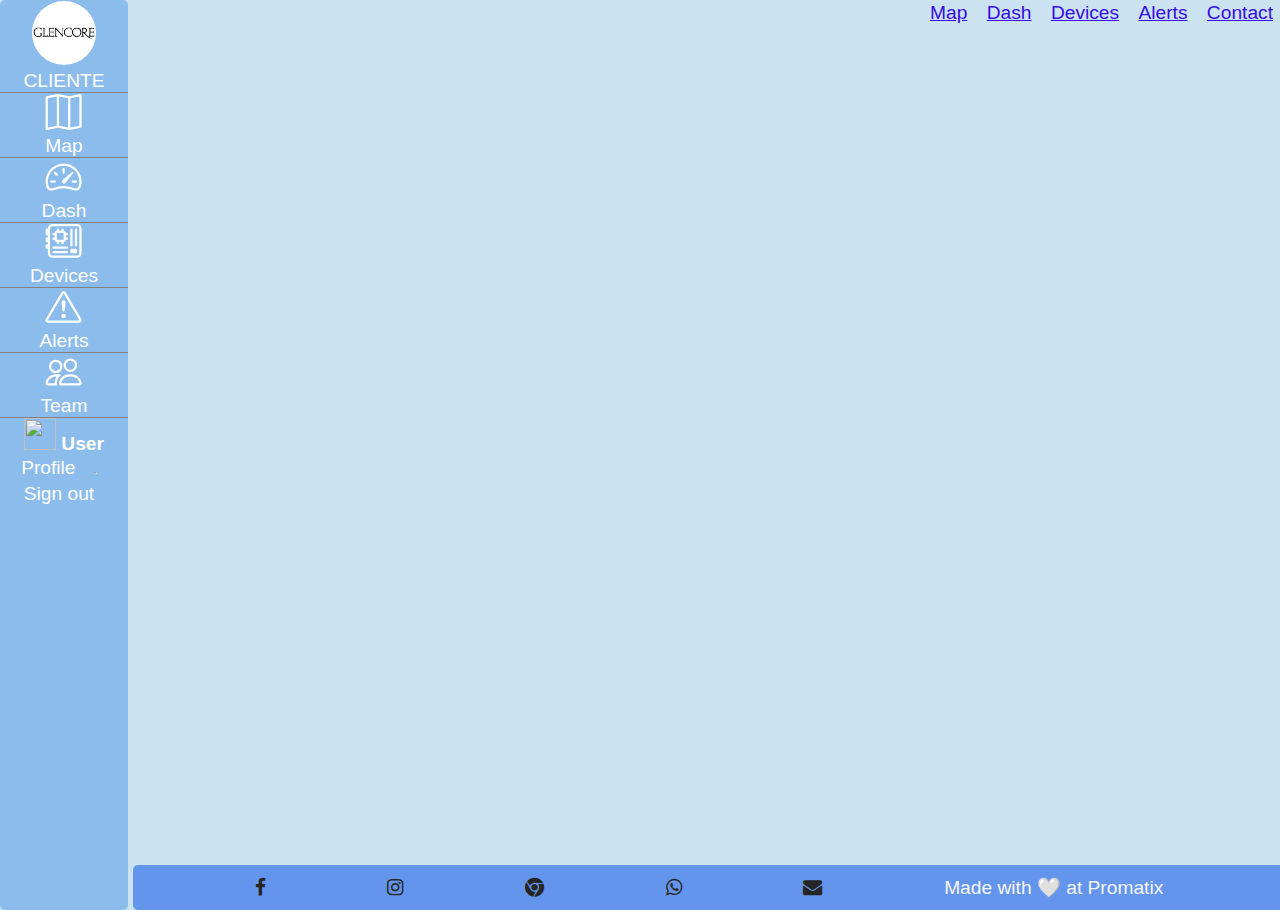
==== index.html @ 55792637 "update iconos boots svg" ====
<!DOCTYPE html>
<html lang="en">

<head>
    <meta charset="UTF-8">
    <meta http-equiv="X-UA-Compatible" content="IE=edge">
    <meta name="viewport" content="width=device-width, initial-scale=1.0">
    <!-- <link rel="stylesheet" href="./estilos/style.css"> -->
    <link rel="stylesheet" href="https://cdnjs.cloudflare.com/ajax/libs/font-awesome/4.6.3/css/font-awesome.css">
    <!-- links a CDN icons-->
    <link rel="stylesheet" href="https://cdn.jsdelivr.net/npm/bootstrap-icons@1.7.2/font/bootstrap-icons.css">
    <!-- links a CDN CSS-->
    <link href="https://cdn.jsdelivr.net/npm/bootstrap@5.1.3/dist/css/bootstrap.min.css" rel="stylesheet" integrity="sha384-1BmE4kWBq78iYhFldvKuhfTAU6auU8tT94WrHftjDbrCEXSU1oBoqyl2QvZ6jIW3" crossorigin="anonymous">

<!-- links a style propios     -->
    <link rel="stylesheet" href="./estilos/stylegrid.css">
    <title>ejemplo test1</title>
    <!-- favicon -->
</head>

<body class="mainGrid">

    <header class="header">
        <!--listas horizontal  -->
        <nav>
            <ul>
                <li>
                    <a href="index.html">Map</a>
                </li>
                <li>
                    <a href="./secciones/dashboard.html">Dash</a>
                </li>
                <li>
                    <a href="./secciones/devices.html">Devices</a>
                </li>
                <li>
                    <a href="./secciones/alerts.html">Alerts</a>
                </li>
                <li>
                    <a href="./secciones/contact.html">Contact</a>
                </li>
            </ul>
        </nav>
        <!-- fin lista horizontal -->
    </header>

    <!-- menu vertical -->
    <div id="sideMenu">

        <div id="menuItems">
            
            <div class="item">
                <a href="https://www.glencore.com/">
                 <div class="icon"><img src="./icons/cliente1.png" alt=""></div>
                 <div class="title"><span>CLIENTE</span></div>
                </a>
            </div>
          
            <!-- map -->
            <div class="item">
                <a href="index.html">
                    <svg xmlns="http://www.w3.org/2000/svg" width="4vw" height="4vh" fill="currentColor" class="bi bi-map" viewBox="0 0 16 16">
                        <path fill-rule="evenodd" d="M15.817.113A.5.5 0 0 1 16 .5v14a.5.5 0 0 1-.402.49l-5 1a.502.502 0 0 1-.196 0L5.5 15.01l-4.902.98A.5.5 0 0 1 0 15.5v-14a.5.5 0 0 1 .402-.49l5-1a.5.5 0 0 1 .196 0L10.5.99l4.902-.98a.5.5 0 0 1 .415.103zM10 1.91l-4-.8v12.98l4 .8V1.91zm1 12.98 4-.8V1.11l-4 .8v12.98zm-6-.8V1.11l-4 .8v12.98l4-.8z"/>
                      </svg>
                     <div class="title"><span>Map</span></div>
                </a>
            </div>
            
            <!-- dash -->
            <div class="item">
                <a href="./secciones/dashboard.html">
                    <svg xmlns="http://www.w3.org/2000/svg" width="4vw" height="4vh" fill="currentColor" class="bi bi-speedometer2" viewBox="0 0 16 16">
                        <path d="M8 4a.5.5 0 0 1 .5.5V6a.5.5 0 0 1-1 0V4.5A.5.5 0 0 1 8 4zM3.732 5.732a.5.5 0 0 1 .707 0l.915.914a.5.5 0 1 1-.708.708l-.914-.915a.5.5 0 0 1 0-.707zM2 10a.5.5 0 0 1 .5-.5h1.586a.5.5 0 0 1 0 1H2.5A.5.5 0 0 1 2 10zm9.5 0a.5.5 0 0 1 .5-.5h1.5a.5.5 0 0 1 0 1H12a.5.5 0 0 1-.5-.5zm.754-4.246a.389.389 0 0 0-.527-.02L7.547 9.31a.91.91 0 1 0 1.302 1.258l3.434-4.297a.389.389 0 0 0-.029-.518z"/>
                        <path fill-rule="evenodd" d="M0 10a8 8 0 1 1 15.547 2.661c-.442 1.253-1.845 1.602-2.932 1.25C11.309 13.488 9.475 13 8 13c-1.474 0-3.31.488-4.615.911-1.087.352-2.49.003-2.932-1.25A7.988 7.988 0 0 1 0 10zm8-7a7 7 0 0 0-6.603 9.329c.203.575.923.876 1.68.63C4.397 12.533 6.358 12 8 12s3.604.532 4.923.96c.757.245 1.477-.056 1.68-.631A7 7 0 0 0 8 3z"/>
                      </svg>

                    <!-- <div class="icon"><img src="./icons/dash2.png" alt=""></div> -->
                    <div class="title"><span>Dash</span></div>
                </a>
            </div>
           
            <!-- devices -->
            <div class="item">
                <a href="./secciones/devices.html">
                
                    <svg xmlns="http://www.w3.org/2000/svg" width="4vw" height="4vh" fill="currentColor" class="bi bi-motherboard" viewBox="0 0 16 16">
                        <path d="M11.5 2a.5.5 0 0 1 .5.5v7a.5.5 0 0 1-1 0v-7a.5.5 0 0 1 .5-.5Zm2 0a.5.5 0 0 1 .5.5v7a.5.5 0 0 1-1 0v-7a.5.5 0 0 1 .5-.5Zm-10 8a.5.5 0 0 0 0 1h6a.5.5 0 0 0 0-1h-6Zm0 2a.5.5 0 0 0 0 1h6a.5.5 0 0 0 0-1h-6ZM5 3a1 1 0 0 0-1 1h-.5a.5.5 0 0 0 0 1H4v1h-.5a.5.5 0 0 0 0 1H4a1 1 0 0 0 1 1v.5a.5.5 0 0 0 1 0V8h1v.5a.5.5 0 0 0 1 0V8a1 1 0 0 0 1-1h.5a.5.5 0 0 0 0-1H9V5h.5a.5.5 0 0 0 0-1H9a1 1 0 0 0-1-1v-.5a.5.5 0 0 0-1 0V3H6v-.5a.5.5 0 0 0-1 0V3Zm0 1h3v3H5V4Zm6.5 7a.5.5 0 0 0-.5.5v1a.5.5 0 0 0 .5.5h2a.5.5 0 0 0 .5-.5v-1a.5.5 0 0 0-.5-.5h-2Z"/>
                        <path d="M1 2a2 2 0 0 1 2-2h11a2 2 0 0 1 2 2v11a2 2 0 0 1-2 2H3a2 2 0 0 1-2-2v-2H.5a.5.5 0 0 1-.5-.5v-1A.5.5 0 0 1 .5 9H1V8H.5a.5.5 0 0 1-.5-.5v-1A.5.5 0 0 1 .5 6H1V5H.5a.5.5 0 0 1-.5-.5v-2A.5.5 0 0 1 .5 2H1Zm1 11a1 1 0 0 0 1 1h11a1 1 0 0 0 1-1V2a1 1 0 0 0-1-1H3a1 1 0 0 0-1 1v11Z"/>
                      </svg>
                          <!-- <div class="icon"><img src="./icons/devices.png" alt=""></div> -->
                          <div class="title"><span>Devices</span></div>
                </a>
            </div>
            
            <!-- Alers -->
            <div class="item">
                <a href="./secciones/alerts.html">
                    <svg xmlns="http://www.w3.org/2000/svg" width="4vw" height="4vh" fill="currentColor" class="bi bi-exclamation-triangle" viewBox="0 0 16 16">
                        <path d="M7.938 2.016A.13.13 0 0 1 8.002 2a.13.13 0 0 1 .063.016.146.146 0 0 1 .054.057l6.857 11.667c.036.06.035.124.002.183a.163.163 0 0 1-.054.06.116.116 0 0 1-.066.017H1.146a.115.115 0 0 1-.066-.017.163.163 0 0 1-.054-.06.176.176 0 0 1 .002-.183L7.884 2.073a.147.147 0 0 1 .054-.057zm1.044-.45a1.13 1.13 0 0 0-1.96 0L.165 13.233c-.457.778.091 1.767.98 1.767h13.713c.889 0 1.438-.99.98-1.767L8.982 1.566z"/>
                        <path d="M7.002 12a1 1 0 1 1 2 0 1 1 0 0 1-2 0zM7.1 5.995a.905.905 0 1 1 1.8 0l-.35 3.507a.552.552 0 0 1-1.1 0L7.1 5.995z"/>
                      </svg>
                    <!-- <div class="icon"><img src="./icons/alert.png" alt=""></div> -->
                    <div class="title"><span>Alerts</span></div>
                </a>
            </div>
           
            <!-- Users -->
            <div class="item">
                <a href="./secciones/user.html">
                    <svg xmlns="http://www.w3.org/2000/svg" width="4vw" height="4vh" fill="currentColor" class="bi bi-people" viewBox="0 0 16 16">
                        <path d="M15 14s1 0 1-1-1-4-5-4-5 3-5 4 1 1 1 1h8zm-7.978-1A.261.261 0 0 1 7 12.996c.001-.264.167-1.03.76-1.72C8.312 10.629 9.282 10 11 10c1.717 0 2.687.63 3.24 1.276.593.69.758 1.457.76 1.72l-.008.002a.274.274 0 0 1-.014.002H7.022zM11 7a2 2 0 1 0 0-4 2 2 0 0 0 0 4zm3-2a3 3 0 1 1-6 0 3 3 0 0 1 6 0zM6.936 9.28a5.88 5.88 0 0 0-1.23-.247A7.35 7.35 0 0 0 5 9c-4 0-5 3-5 4 0 .667.333 1 1 1h4.216A2.238 2.238 0 0 1 5 13c0-1.01.377-2.042 1.09-2.904.243-.294.526-.569.846-.816zM4.92 10A5.493 5.493 0 0 0 4 13H1c0-.26.164-1.03.76-1.724.545-.636 1.492-1.256 3.16-1.275zM1.5 5.5a3 3 0 1 1 6 0 3 3 0 0 1-6 0zm3-2a2 2 0 1 0 0 4 2 2 0 0 0 0-4z"/>
                      </svg>
                    <!-- <div class="icon"><img src="./icons/user.png" alt=""></div> -->
                    <div class="title"><span>Team</span></div>
                </a>
            </div>
                     
            <div class="dropdown">
              <a href="#" class="d-flex align-items-center text-white text-decoration-none dropdown-toggle" id="dropdownUser1" data-bs-toggle="dropdown" aria-expanded="false">
                <img src="https://github.com/mdo.png" alt="" width="32" height="32" class="rounded-circle me-2">
                <strong>User</strong>
              </a>
              <ul class="dropdown-menu dropdown-menu-dark text-small shadow" aria-labelledby="dropdownUser1">
                <li><a class="dropdown-item" href="#">Profile</a></li>
                <li><hr class="dropdown-divider"></li>
                <li><a class="dropdown-item" href="#">Sign out</a></li>
              </ul>
            </div>
        </div> <!-- fin bara menu items lateral -->

     </div> 
        <!-- fin side menu -->

        <!-- mapa principal -->
    <main class="mainArea">
        <iframe class="mapa"
            src="https://www.google.com/maps/embed?pb=!1m14!1m12!1m3!1d13604.25305388838!2d-68.55924125!3d-31.52242235!2m3!1f0!2f0!3f0!3m2!1i1024!2i768!4f13.1!5e0!3m2!1ses-419!2sar!4v1640207970798!5m2!1ses-419!2sar"
            style="border:0;" allowfullscreen="" loading="lazy">
        </iframe>
    </main>
    <!-- width="800" height="550" tamaño del iframe -->
    
        <!-- inicio footer -->
    <footer class="piePagina">

        <a class="socialIcon" href="https://www.facebook.com/promatix.iot" target="_blank">
            <i class="fa fa-facebook"></i>
            <!-- <ion-icon name="logo-facebook"></ion-icon> -->
        </a>
        
        <a class="socialIcon" href="https://www.instagram.com/promatix.iot/" target="_blank">
            <!-- <ion-icon name="logo-instagram"></ion-icon> -->
            <i class="fa fa-instagram"></i>
        </a>
        <a class="socialIcon" href="http://promatix.com.ar/" target="_blank">
            <!-- <ion-icon name="globe-outline"></ion-icon> -->
            <i class="fa fa-chrome"></i>
        </a>
                     
        <a class="socialIcon" href=https://wa.me/5492644600244? target="_blank"> 
            <!-- <img src="icons/whatapp.jpg" width="15vw" height="15vh"> -->
            <i class="fa fa-whatsapp" aria-hidden="true"></i>
        </a>

        <a class="socialIcon" href="mailto:info@promatix.com.ar" target="_blank"> 
            <i class="fa fa-envelope" aria-hidden="true"></i>
        </a>
      
        <p class="socialIcon">Made with 🤍 at Promatix</p>

    </footer>

<!-- scripts iconos -->
<script type="module" src="https://unpkg.com/ionicons@5.5.2/dist/ionicons/ionicons.esm.js"></script>
<script nomodule src="https://unpkg.com/ionicons@5.5.2/dist/ionicons/ionicons.js"></script>
<!-- script bootstrap -->
<script src="https://cdn.jsdelivr.net/npm/bootstrap@5.1.3/dist/js/bootstrap.bundle.min.js" integrity="sha384-ka7Sk0Gln4gmtz2MlQnikT1wXgYsOg+OMhuP+IlRH9sENBO0LRn5q+8nbTov4+1p" crossorigin="anonymous"></script>
<!-- script sidebars bootstrap -->


</body>



</html>
---- estilos/stylegrid.css ----
/*Esto lo hago para normalizar los margenes en los navegadores, ya que algunos le ponen por defecto un pequeño margen*/
* {
    margin: 0;
    padding: 0;
}

:root {
    --width: 300px;
    --padding: 10px;
    --bgcolor: rgb(203, 227, 241);
    --bgcolormenu: rgb(139, 188, 235);
    --hovercolor: rgb(55, 10, 233);
    --widthCollapsed: 70px;
}

body {
    width: 100vw; /*cambio para q ocupe toda la pantalla*/
    height: 100vh;
    background-color: var(--bgcolor);
    font-family: 'Lucida Sans', 'Lucida Sans Regular', 'Lucida Grande', 'Lucida Sans Unicode', Geneva, Verdana, sans-serif;
    font-size:1.5vw;
}


/*Contenedor principal de la pagina, yo puse todo dentro de un div. Pude haber usado el body*/
.mainGrid {
    /* max-width: 1024px;*/
    margin: 0 auto;
    display: grid;
    grid-gap: 5px;
    grid-template-columns: 10% 90%;
    grid-template-rows: 5% 90% 5%;
    /*repeat(3, auto)*/

    /*Aca defino las areas del grid, piensen como si todo el contenido de mi pagina estuviera en en rectangulo de 4 filas y 3 columnas (en este caso. Ustedes podrian definir la cantidad de filas y columnas que deseen*/
    grid-template-areas:
        "sideMenuG   headerG"
        "sideMenuG   mainG   "
        "sideMenuG   footerG";
}


/*Aca le doy un border radius a los bordes de las cajas, solo para que se vea lindo, normalmente ustedes no le van a dar color a cada una, lo hago solo para que se vea*/
.mainGrid body,
.mainGrid .header,
.mainGrid #sideMenu,
.mainGrid .map,
.mainGrid .piePagina {
    border-radius: 5px;
}


/*ORAGANIZO UBICACION EN LA GRILLA*/

.mainGrid .header {
    grid-area: headerG;
    text-align: right;
    /*nuevo*/
    /* background-color:var(--bgcolormenu);*/
}

.mainGrid .mainArea {
    grid-area: mainG;
    /*  background-color: yellow;*/
}

.mapa {
    width: 100%;
    height: 100%;
}

.mainGrid #sideMenu {
    grid-area: sideMenuG;
    background-color: var(--bgcolormenu);
    text-align: center;
    display: flex;
    align-items: stretch; /*center;*/
    justify-content: center;
    

}

.mainGrid .piePagina {
    background-color:cornflowerblue;;
    grid-area: footerG;
    font-size: 1.5vw;
    /*todo lo que sigue lo hago para centrar el texto en el contenedor*/
    text-align: center;
    display: flex;
    align-items:center;
    justify-content:space-evenly;
}

/*FIN GRILLA PRINCIPAL*/

/*SETEO DE HEADER*/
header a {
    color: var(--hovercolor);
}

nav {
    text-align: right;

}


li {
    padding: 2px;
    margin-right: 10px;
    display: inline-flex;
    flex-direction: row;
    
    
}

/*FIN HEADER*/


/*SIDE MENU SETEO*/
#sideMenu a {
    color: white;
    text-align: center;
    text-decoration: solid;
}


#sideMenu #menuItems .item {
    padding-top: 1px;
    box-sizing: border-box;
    border-bottom: solid 1px gray;
}

#sideMenu #menuItems .item .icon img {
    border-radius: 50%;
    width: 50%;
    height: 50%;
}

#sideMenu #menuItems .item .title,
#sideMenu #menuItems .item .icon {
    font-size: 1.5vw;
    overflow: hidden;
}

#sideMenu #menuItems .item a {
    display: block;
}

#sideMenu #menuItems .item a:hover {
    background-color: var(--hovercolor);
}

/*FIN SIDE MENU*/

/*SETEO FOOTER*/



.socialIcon{
    color:whitesmoke;
    text-decoration: none;     
    }
 /*   
    .socialIcon:hover{
        background-color:blue;
    }
*/
    .socialIcon .fa{
     /*   position: relative;*/
        color: #262626;
        transition: 0.5s;
        z-index: 3;
      }     

      .socialIcon:before{
        content: "";
     /*   position: absolute;*/
        top: 100%;
        left: 0;
        width: 100%;
        height: 100%;
        background: #eee;
        transition: 0.5s;
      }
      .socialIcon:hover:before{
        top: 0;
      }
      .socialIcon:hover .fa-facebook{
        transform: rotateY(360deg);
        color: #3b5998;
      }      
      .socialIcon:hover .fa-instagram{
        transform: rotateY(360deg);
        color: #e1306c;
      }
      .socialIcon:hover .fa-chrome{
        transform: rotateY(360deg);
        color: #C7C4B9;
      }
      .socialIcon:hover .fa-whatsapp{
        transform: rotateY(360deg);
        color: #128c7e;
      }
      .socialIcon:hover .fa-envelope{
        transform: rotateY(360deg);
        color: blue;
      }
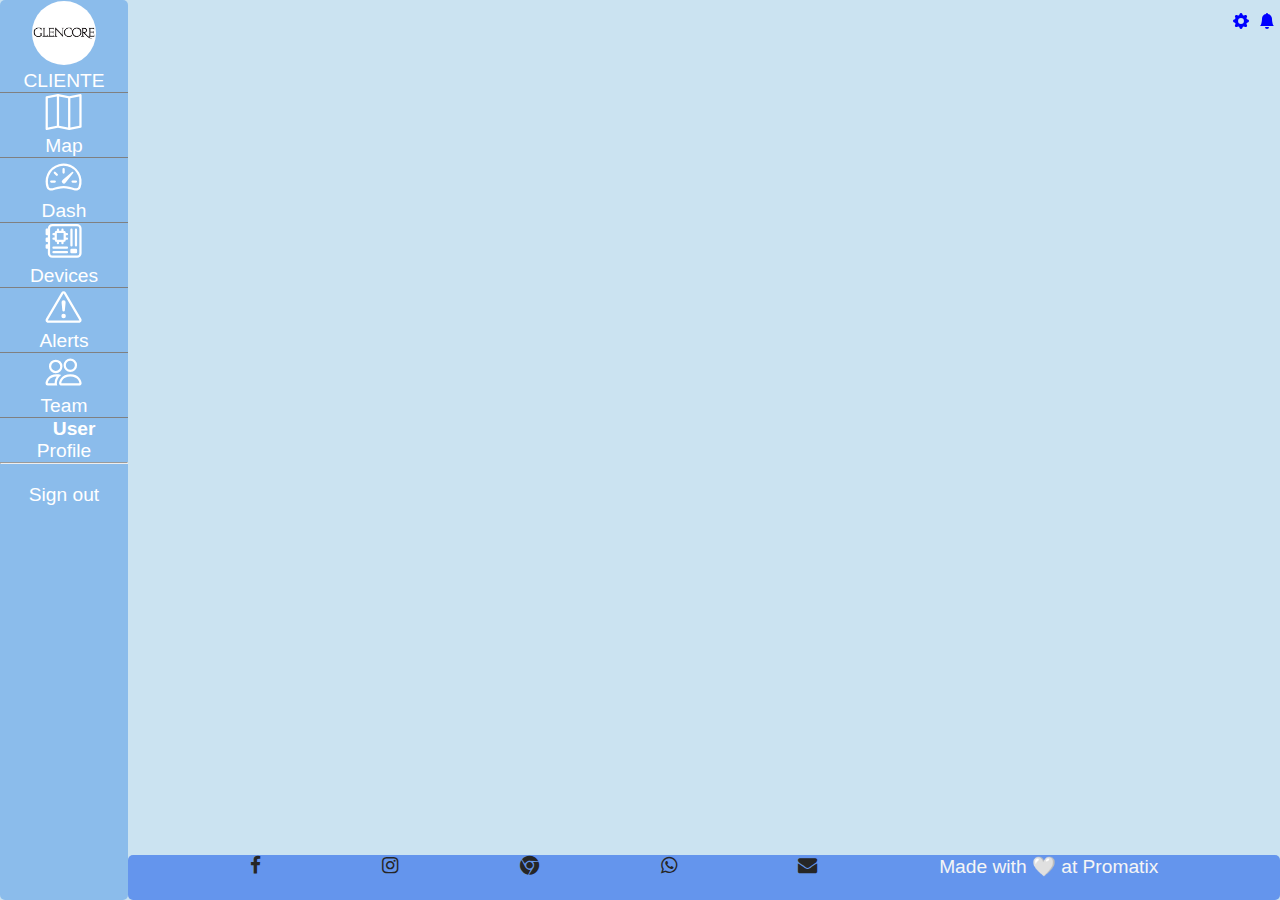
==== commit 353f7fd8: "agrego boots forms en el resto de paginas" ====
--- a/index.html
+++ b/index.html
@@ -13,7 +13,7 @@
     <link href="https://cdn.jsdelivr.net/npm/bootstrap@5.1.3/dist/css/bootstrap.min.css" rel="stylesheet" integrity="sha384-1BmE4kWBq78iYhFldvKuhfTAU6auU8tT94WrHftjDbrCEXSU1oBoqyl2QvZ6jIW3" crossorigin="anonymous">
 
 <!-- links a style propios     -->
-    <link rel="stylesheet" href="./estilos/stylegrid.css">
+    <link rel="stylesheet" href="./estilos/style.css">
     <title>ejemplo test1</title>
     <!-- favicon -->
 </head>
@@ -21,28 +21,22 @@
 <body class="mainGrid">
 
     <header class="header">
+
         <!--listas horizontal  -->
-        <nav>
-            <ul>
-                <li>
-                    <a href="index.html">Map</a>
-                </li>
-                <li>
-                    <a href="./secciones/dashboard.html">Dash</a>
-                </li>
-                <li>
-                    <a href="./secciones/devices.html">Devices</a>
-                </li>
-                <li>
-                    <a href="./secciones/alerts.html">Alerts</a>
-                </li>
-                <li>
-                    <a href="./secciones/contact.html">Contact</a>
-                </li>
-            </ul>
-        </nav>
+        <div class="navItem">
+            <svg xmlns="http://www.w3.org/2000/svg" width="16" height="16" fill="blue" class="bi bi-gear-fill" viewBox="0 0 16 16">
+                <path d="M9.405 1.05c-.413-1.4-2.397-1.4-2.81 0l-.1.34a1.464 1.464 0 0 1-2.105.872l-.31-.17c-1.283-.698-2.686.705-1.987 1.987l.169.311c.446.82.023 1.841-.872 2.105l-.34.1c-1.4.413-1.4 2.397 0 2.81l.34.1a1.464 1.464 0 0 1 .872 2.105l-.17.31c-.698 1.283.705 2.686 1.987 1.987l.311-.169a1.464 1.464 0 0 1 2.105.872l.1.34c.413 1.4 2.397 1.4 2.81 0l.1-.34a1.464 1.464 0 0 1 2.105-.872l.31.17c1.283.698 2.686-.705 1.987-1.987l-.169-.311a1.464 1.464 0 0 1 .872-2.105l.34-.1c1.4-.413 1.4-2.397 0-2.81l-.34-.1a1.464 1.464 0 0 1-.872-2.105l.17-.31c.698-1.283-.705-2.686-1.987-1.987l-.311.169a1.464 1.464 0 0 1-2.105-.872l-.1-.34zM8 10.93a2.929 2.929 0 1 1 0-5.86 2.929 2.929 0 0 1 0 5.858z"/>
+              </svg>
+            </div>
+        <div class="navItem">    
+            <svg xmlns="http://www.w3.org/2000/svg" width="16" height="16" fill="blue" class="bi bi-bell-fill" viewBox="0 0 16 16">
+                <path d="M8 16a2 2 0 0 0 2-2H6a2 2 0 0 0 2 2zm.995-14.901a1 1 0 1 0-1.99 0A5.002 5.002 0 0 0 3 6c0 1.098-.5 6-2 7h14c-1.5-1-2-5.902-2-7 0-2.42-1.72-4.44-4.005-4.901z"/>
+              </svg>   
+        </div> 
         <!-- fin lista horizontal -->
     </header>
+
+
 
     <!-- menu vertical -->
     <div id="sideMenu">
@@ -117,11 +111,11 @@
                      
             <div class="dropdown">
               <a href="#" class="d-flex align-items-center text-white text-decoration-none dropdown-toggle" id="dropdownUser1" data-bs-toggle="dropdown" aria-expanded="false">
-                <img src="https://github.com/mdo.png" alt="" width="32" height="32" class="rounded-circle me-2">
+                <img src="https://github.com/mdo.png" alt="" width="15px" height="15px" class="rounded-circle me-2">
                 <strong>User</strong>
               </a>
               <ul class="dropdown-menu dropdown-menu-dark text-small shadow" aria-labelledby="dropdownUser1">
-                <li><a class="dropdown-item" href="#">Profile</a></li>
+                <li><a class="dropdown-item" href="./secciones/profile.html">Profile</a></li>
                 <li><hr class="dropdown-divider"></li>
                 <li><a class="dropdown-item" href="#">Sign out</a></li>
               </ul>
@@ -175,7 +169,6 @@
 <script nomodule src="https://unpkg.com/ionicons@5.5.2/dist/ionicons/ionicons.js"></script>
 <!-- script bootstrap -->
 <script src="https://cdn.jsdelivr.net/npm/bootstrap@5.1.3/dist/js/bootstrap.bundle.min.js" integrity="sha384-ka7Sk0Gln4gmtz2MlQnikT1wXgYsOg+OMhuP+IlRH9sENBO0LRn5q+8nbTov4+1p" crossorigin="anonymous"></script>
-<!-- script sidebars bootstrap -->
 
 
 </body>
--- a/estilos/style.css
+++ b/estilos/style.css
@@ -0,0 +1,235 @@
+@charset "UTF-8";
+/*Esto lo hago para normalizar los margenes en los navegadores, ya que algunos le ponen por defecto un pequeño margen*/
+* {
+  margin: 0;
+  padding: 0;
+}
+
+:root {
+  --width: 300px;
+  --padding: 10px;
+  --bgcolor: rgb(203, 227, 241);
+  --bgcolormenu: rgb(139, 188, 235);
+  --hovercolor: rgb(55, 10, 233);
+  --widthCollapsed: 70px;
+}
+
+body {
+  width: 100vw;
+  /*cambio para q ocupe toda la pantalla*/
+  height: 100vh;
+  background-color: var(--bgcolor);
+  font-family: 'Lucida Sans', 'Lucida Sans Regular', 'Lucida Grande', 'Lucida Sans Unicode', Geneva, Verdana, sans-serif;
+  font-size: 1.5vw;
+}
+
+/*Contenedor principal de la pagina, yo puse todo dentro de un div. Pude haber usado el body*/
+.mainGrid {
+  /* max-width: 1024px;*/
+  margin: 0 auto;
+  display: -ms-grid;
+  display: grid;
+  /* grid-gap: 5px;*/
+  -ms-grid-columns: 10% 90%;
+      grid-template-columns: 10% 90%;
+  -ms-grid-rows: 5% 90% 5%;
+      grid-template-rows: 5% 90% 5%;
+  /*repeat(3, auto)*/
+  /*Aca defino las areas del grid, piensen como si todo el contenido de mi pagina estuviera en en rectangulo de 4 filas y 3 columnas (en este caso. Ustedes podrian definir la cantidad de filas y columnas que deseen*/
+      grid-template-areas: "sideMenuG   headerG"+ "sideMenuG   mainG   "+ "sideMenuG   footerG";
+}
+
+/*Aca le doy un border radius a los bordes de las cajas, solo para que se vea lindo, normalmente ustedes no le van a dar color a cada una, lo hago solo para que se vea*/
+.mainGrid body,
+.mainGrid .header,
+.mainGrid #sideMenu,
+.mainGrid .map,
+.mainGrid .piePagina {
+  border-radius: 5px;
+}
+
+/*ORAGANIZO UBICACION EN LA GRILLA*/
+.mainGrid .header {
+  -ms-grid-row: 1;
+  -ms-grid-column: 2;
+  grid-area: headerG;
+  text-align: right;
+  /*nuevo*/
+  /* background-color:var(--bgcolormenu);*/
+}
+
+.mainGrid .mainArea {
+  -ms-grid-row: 2;
+  -ms-grid-column: 2;
+  grid-area: mainG;
+  /*  background-color: yellow;*/
+}
+
+.mapa {
+  width: 100%;
+  height: 100%;
+}
+
+.mainGrid #sideMenu {
+  -ms-grid-row: 1;
+  -ms-grid-row-span: 3;
+  -ms-grid-column: 1;
+  grid-area: sideMenuG;
+  background-color: var(--bgcolormenu);
+  text-align: center;
+  display: -webkit-box;
+  display: -ms-flexbox;
+  display: flex;
+  -webkit-box-align: stretch;
+      -ms-flex-align: stretch;
+          align-items: stretch;
+  /*center;*/
+  -webkit-box-pack: center;
+      -ms-flex-pack: center;
+          justify-content: center;
+}
+
+.mainGrid .piePagina {
+  background-color: cornflowerblue;
+  -ms-grid-row: 3;
+  -ms-grid-column: 2;
+  grid-area: footerG;
+  font-size: 1.5vw;
+  /*todo lo que sigue lo hago para centrar el texto en el contenedor*/
+  text-align: center;
+  display: -webkit-box;
+  display: -ms-flexbox;
+  display: flex;
+  /* align-items: center;*/
+  -webkit-box-pack: space-evenly;
+      -ms-flex-pack: space-evenly;
+          justify-content: space-evenly;
+}
+
+/*FIN GRILLA PRINCIPAL*/
+/*SETEO DE HEADER*/
+.header {
+  display: -webkit-box;
+  display: -ms-flexbox;
+  display: flex;
+  -webkit-box-align: center;
+      -ms-flex-align: center;
+          align-items: center;
+  -webkit-box-pack: right;
+      -ms-flex-pack: right;
+          justify-content: right;
+}
+
+.header .navItem {
+  margin: 5px;
+}
+
+/*FIN HEADER*/
+/*nuevo SaSS*/
+/*SIDE MENU SETEO*/
+#sideMenu a {
+  color: white;
+  text-align: center;
+  -webkit-text-decoration: solid;
+          text-decoration: solid;
+}
+
+#sideMenu #menuItems .item {
+  padding-top: 1px;
+  -webkit-box-sizing: border-box;
+          box-sizing: border-box;
+  border-bottom: solid 1px gray;
+}
+
+#sideMenu #menuItems .dropdown {
+  text-align: center;
+}
+
+#sideMenu #menuItems .item .icon img {
+  border-radius: 50%;
+  width: 50%;
+  height: 50%;
+}
+
+#sideMenu #menuItems .item .title,
+#sideMenu #menuItems .item .icon {
+  font-size: 1.5vw;
+  overflow: hidden;
+}
+
+#sideMenu #menuItems .item a {
+  display: block;
+}
+
+#sideMenu #menuItems .item a:hover {
+  background-color: var(--hovercolor);
+}
+
+/*FIN SIDE MENU*/
+/*SETEO FOOTER*/
+.socialIcon {
+  color: whitesmoke;
+  text-decoration: none;
+}
+
+/*   
+    .socialIcon:hover{
+        background-color:blue;
+    }
+*/
+.socialIcon .fa {
+  /*   position: relative;*/
+  color: #262626;
+  -webkit-transition: 0.5s;
+  transition: 0.5s;
+  z-index: 3;
+}
+
+.socialIcon:before {
+  content: "";
+  /*   position: absolute;*/
+  top: 100%;
+  left: 0;
+  width: 100%;
+  height: 100%;
+  background: #eee;
+  -webkit-transition: 0.5s;
+  transition: 0.5s;
+}
+
+.socialIcon:hover:before {
+  top: 0;
+}
+
+.socialIcon:hover .fa-facebook {
+  -webkit-transform: rotateY(360deg);
+          transform: rotateY(360deg);
+  color: #3b5998;
+}
+
+.socialIcon:hover .fa-instagram {
+  -webkit-transform: rotateY(360deg);
+          transform: rotateY(360deg);
+  color: #e1306c;
+}
+
+.socialIcon:hover .fa-chrome {
+  -webkit-transform: rotateY(360deg);
+          transform: rotateY(360deg);
+  color: #C7C4B9;
+}
+
+.socialIcon:hover .fa-whatsapp {
+  -webkit-transform: rotateY(360deg);
+          transform: rotateY(360deg);
+  color: #128c7e;
+}
+
+.socialIcon:hover .fa-envelope {
+  -webkit-transform: rotateY(360deg);
+          transform: rotateY(360deg);
+  color: blue;
+}
+/*# sourceMappingURL=style.css.map */--- a/estilos/style.css
+++ b/estilos/style.css
@@ -0,0 +1,235 @@
+@charset "UTF-8";
+/*Esto lo hago para normalizar los margenes en los navegadores, ya que algunos le ponen por defecto un pequeño margen*/
+* {
+  margin: 0;
+  padding: 0;
+}
+
+:root {
+  --width: 300px;
+  --padding: 10px;
+  --bgcolor: rgb(203, 227, 241);
+  --bgcolormenu: rgb(139, 188, 235);
+  --hovercolor: rgb(55, 10, 233);
+  --widthCollapsed: 70px;
+}
+
+body {
+  width: 100vw;
+  /*cambio para q ocupe toda la pantalla*/
+  height: 100vh;
+  background-color: var(--bgcolor);
+  font-family: 'Lucida Sans', 'Lucida Sans Regular', 'Lucida Grande', 'Lucida Sans Unicode', Geneva, Verdana, sans-serif;
+  font-size: 1.5vw;
+}
+
+/*Contenedor principal de la pagina, yo puse todo dentro de un div. Pude haber usado el body*/
+.mainGrid {
+  /* max-width: 1024px;*/
+  margin: 0 auto;
+  display: -ms-grid;
+  display: grid;
+  /* grid-gap: 5px;*/
+  -ms-grid-columns: 10% 90%;
+      grid-template-columns: 10% 90%;
+  -ms-grid-rows: 5% 90% 5%;
+      grid-template-rows: 5% 90% 5%;
+  /*repeat(3, auto)*/
+  /*Aca defino las areas del grid, piensen como si todo el contenido de mi pagina estuviera en en rectangulo de 4 filas y 3 columnas (en este caso. Ustedes podrian definir la cantidad de filas y columnas que deseen*/
+      grid-template-areas: "sideMenuG   headerG"+ "sideMenuG   mainG   "+ "sideMenuG   footerG";
+}
+
+/*Aca le doy un border radius a los bordes de las cajas, solo para que se vea lindo, normalmente ustedes no le van a dar color a cada una, lo hago solo para que se vea*/
+.mainGrid body,
+.mainGrid .header,
+.mainGrid #sideMenu,
+.mainGrid .map,
+.mainGrid .piePagina {
+  border-radius: 5px;
+}
+
+/*ORAGANIZO UBICACION EN LA GRILLA*/
+.mainGrid .header {
+  -ms-grid-row: 1;
+  -ms-grid-column: 2;
+  grid-area: headerG;
+  text-align: right;
+  /*nuevo*/
+  /* background-color:var(--bgcolormenu);*/
+}
+
+.mainGrid .mainArea {
+  -ms-grid-row: 2;
+  -ms-grid-column: 2;
+  grid-area: mainG;
+  /*  background-color: yellow;*/
+}
+
+.mapa {
+  width: 100%;
+  height: 100%;
+}
+
+.mainGrid #sideMenu {
+  -ms-grid-row: 1;
+  -ms-grid-row-span: 3;
+  -ms-grid-column: 1;
+  grid-area: sideMenuG;
+  background-color: var(--bgcolormenu);
+  text-align: center;
+  display: -webkit-box;
+  display: -ms-flexbox;
+  display: flex;
+  -webkit-box-align: stretch;
+      -ms-flex-align: stretch;
+          align-items: stretch;
+  /*center;*/
+  -webkit-box-pack: center;
+      -ms-flex-pack: center;
+          justify-content: center;
+}
+
+.mainGrid .piePagina {
+  background-color: cornflowerblue;
+  -ms-grid-row: 3;
+  -ms-grid-column: 2;
+  grid-area: footerG;
+  font-size: 1.5vw;
+  /*todo lo que sigue lo hago para centrar el texto en el contenedor*/
+  text-align: center;
+  display: -webkit-box;
+  display: -ms-flexbox;
+  display: flex;
+  /* align-items: center;*/
+  -webkit-box-pack: space-evenly;
+      -ms-flex-pack: space-evenly;
+          justify-content: space-evenly;
+}
+
+/*FIN GRILLA PRINCIPAL*/
+/*SETEO DE HEADER*/
+.header {
+  display: -webkit-box;
+  display: -ms-flexbox;
+  display: flex;
+  -webkit-box-align: center;
+      -ms-flex-align: center;
+          align-items: center;
+  -webkit-box-pack: right;
+      -ms-flex-pack: right;
+          justify-content: right;
+}
+
+.header .navItem {
+  margin: 5px;
+}
+
+/*FIN HEADER*/
+/*nuevo SaSS*/
+/*SIDE MENU SETEO*/
+#sideMenu a {
+  color: white;
+  text-align: center;
+  -webkit-text-decoration: solid;
+          text-decoration: solid;
+}
+
+#sideMenu #menuItems .item {
+  padding-top: 1px;
+  -webkit-box-sizing: border-box;
+          box-sizing: border-box;
+  border-bottom: solid 1px gray;
+}
+
+#sideMenu #menuItems .dropdown {
+  text-align: center;
+}
+
+#sideMenu #menuItems .item .icon img {
+  border-radius: 50%;
+  width: 50%;
+  height: 50%;
+}
+
+#sideMenu #menuItems .item .title,
+#sideMenu #menuItems .item .icon {
+  font-size: 1.5vw;
+  overflow: hidden;
+}
+
+#sideMenu #menuItems .item a {
+  display: block;
+}
+
+#sideMenu #menuItems .item a:hover {
+  background-color: var(--hovercolor);
+}
+
+/*FIN SIDE MENU*/
+/*SETEO FOOTER*/
+.socialIcon {
+  color: whitesmoke;
+  text-decoration: none;
+}
+
+/*   
+    .socialIcon:hover{
+        background-color:blue;
+    }
+*/
+.socialIcon .fa {
+  /*   position: relative;*/
+  color: #262626;
+  -webkit-transition: 0.5s;
+  transition: 0.5s;
+  z-index: 3;
+}
+
+.socialIcon:before {
+  content: "";
+  /*   position: absolute;*/
+  top: 100%;
+  left: 0;
+  width: 100%;
+  height: 100%;
+  background: #eee;
+  -webkit-transition: 0.5s;
+  transition: 0.5s;
+}
+
+.socialIcon:hover:before {
+  top: 0;
+}
+
+.socialIcon:hover .fa-facebook {
+  -webkit-transform: rotateY(360deg);
+          transform: rotateY(360deg);
+  color: #3b5998;
+}
+
+.socialIcon:hover .fa-instagram {
+  -webkit-transform: rotateY(360deg);
+          transform: rotateY(360deg);
+  color: #e1306c;
+}
+
+.socialIcon:hover .fa-chrome {
+  -webkit-transform: rotateY(360deg);
+          transform: rotateY(360deg);
+  color: #C7C4B9;
+}
+
+.socialIcon:hover .fa-whatsapp {
+  -webkit-transform: rotateY(360deg);
+          transform: rotateY(360deg);
+  color: #128c7e;
+}
+
+.socialIcon:hover .fa-envelope {
+  -webkit-transform: rotateY(360deg);
+          transform: rotateY(360deg);
+  color: blue;
+}
+/*# sourceMappingURL=style.css.map */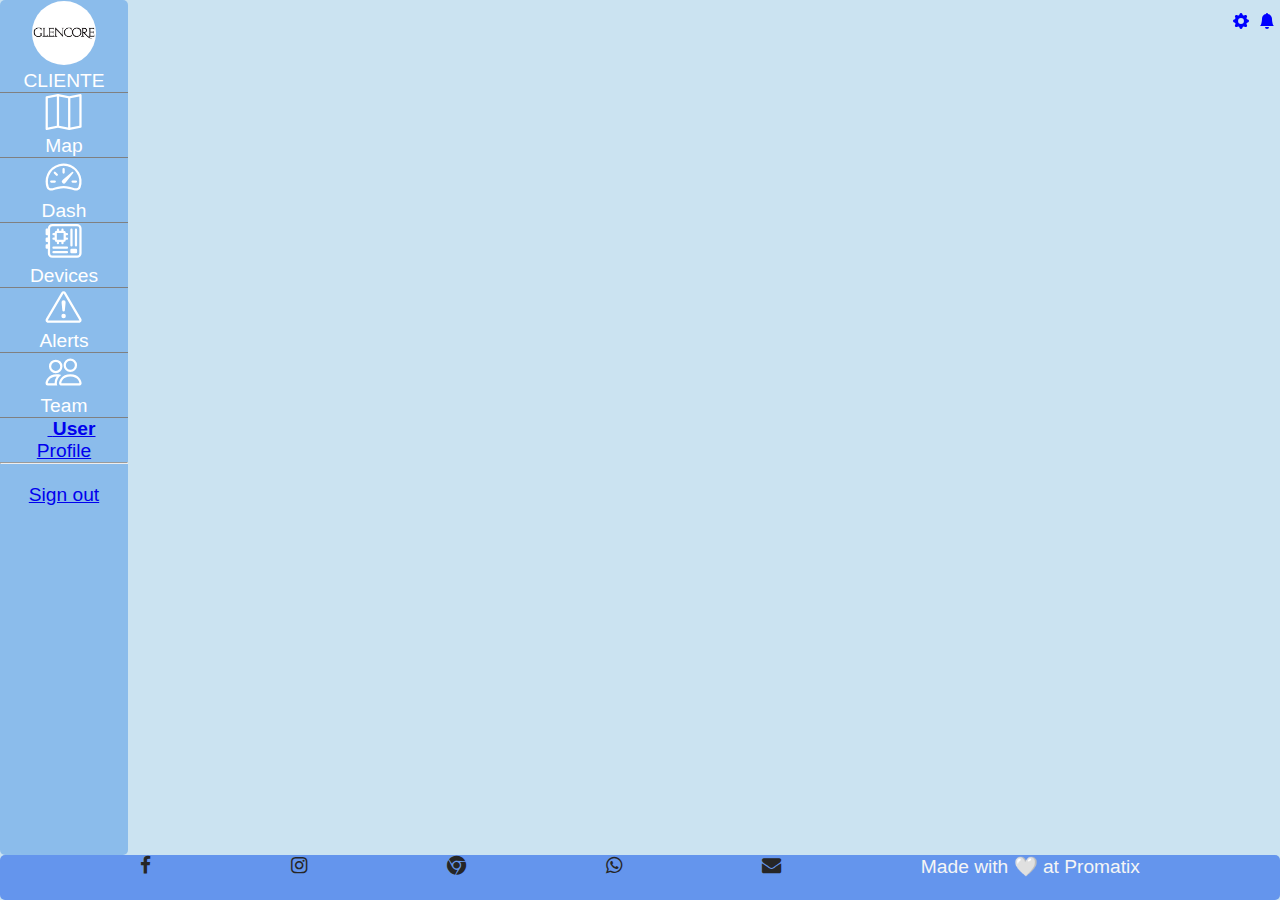
==== commit 618e5b56: "agrgo charts responsive" ====
--- a/index.html
+++ b/index.html
@@ -28,11 +28,13 @@
                 <path d="M9.405 1.05c-.413-1.4-2.397-1.4-2.81 0l-.1.34a1.464 1.464 0 0 1-2.105.872l-.31-.17c-1.283-.698-2.686.705-1.987 1.987l.169.311c.446.82.023 1.841-.872 2.105l-.34.1c-1.4.413-1.4 2.397 0 2.81l.34.1a1.464 1.464 0 0 1 .872 2.105l-.17.31c-.698 1.283.705 2.686 1.987 1.987l.311-.169a1.464 1.464 0 0 1 2.105.872l.1.34c.413 1.4 2.397 1.4 2.81 0l.1-.34a1.464 1.464 0 0 1 2.105-.872l.31.17c1.283.698 2.686-.705 1.987-1.987l-.169-.311a1.464 1.464 0 0 1 .872-2.105l.34-.1c1.4-.413 1.4-2.397 0-2.81l-.34-.1a1.464 1.464 0 0 1-.872-2.105l.17-.31c.698-1.283-.705-2.686-1.987-1.987l-.311.169a1.464 1.464 0 0 1-2.105-.872l-.1-.34zM8 10.93a2.929 2.929 0 1 1 0-5.86 2.929 2.929 0 0 1 0 5.858z"/>
               </svg>
             </div>
-        <div class="navItem">    
-            <svg xmlns="http://www.w3.org/2000/svg" width="16" height="16" fill="blue" class="bi bi-bell-fill" viewBox="0 0 16 16">
-                <path d="M8 16a2 2 0 0 0 2-2H6a2 2 0 0 0 2 2zm.995-14.901a1 1 0 1 0-1.99 0A5.002 5.002 0 0 0 3 6c0 1.098-.5 6-2 7h14c-1.5-1-2-5.902-2-7 0-2.42-1.72-4.44-4.005-4.901z"/>
-              </svg>   
-        </div> 
+            <a href="../secciones/alerts.html">
+                <div class="navItem">    
+                <svg xmlns="http://www.w3.org/2000/svg" width="16" height="16" fill="blue" class="bi bi-bell-fill" viewBox="0 0 16 16">
+                    <path d="M8 16a2 2 0 0 0 2-2H6a2 2 0 0 0 2 2zm.995-14.901a1 1 0 1 0-1.99 0A5.002 5.002 0 0 0 3 6c0 1.098-.5 6-2 7h14c-1.5-1-2-5.902-2-7 0-2.42-1.72-4.44-4.005-4.901z"/>
+                  </svg>   
+                </div> 
+            </a>
         <!-- fin lista horizontal -->
     </header>
 
--- a/estilos/style.css
+++ b/estilos/style.css
@@ -1,10 +1,5 @@
 @charset "UTF-8";
-/*Esto lo hago para normalizar los margenes en los navegadores, ya que algunos le ponen por defecto un pequeño margen*/
-* {
-  margin: 0;
-  padding: 0;
-}
-
+/* inserto imports*/
 :root {
   --width: 300px;
   --padding: 10px;
@@ -38,10 +33,10 @@
   /*Aca defino las areas del grid, piensen como si todo el contenido de mi pagina estuviera en en rectangulo de 4 filas y 3 columnas (en este caso. Ustedes podrian definir la cantidad de filas y columnas que deseen*/
       grid-template-areas: "sideMenuG   headerG"  "sideMenuG   mainG   "- "sideMenuG   footerG";
-}
-
-/*Aca le doy un border radius a los bordes de las cajas, solo para que se vea lindo, normalmente ustedes no le van a dar color a cada una, lo hago solo para que se vea*/
+ "footerG     footerG";
+}
+
+/*Aca le doy un border radius a los bordes de las cajas, solo para que se vea lindo, */
 .mainGrid body,
 .mainGrid .header,
 .mainGrid #sideMenu,
@@ -67,14 +62,9 @@
   /*  background-color: yellow;*/
 }
 
-.mapa {
-  width: 100%;
-  height: 100%;
-}
-
 .mainGrid #sideMenu {
   -ms-grid-row: 1;
-  -ms-grid-row-span: 3;
+  -ms-grid-row-span: 2;
   -ms-grid-column: 1;
   grid-area: sideMenuG;
   background-color: var(--bgcolormenu);
@@ -94,22 +84,150 @@
 .mainGrid .piePagina {
   background-color: cornflowerblue;
   -ms-grid-row: 3;
-  -ms-grid-column: 2;
+  -ms-grid-column: 1;
+  -ms-grid-column-span: 2;
   grid-area: footerG;
-  font-size: 1.5vw;
-  /*todo lo que sigue lo hago para centrar el texto en el contenedor*/
+  /*todo lo que sigue lo hago para centrar el texto en el contenedor
+    text-align: center;
+    display: flex;
+    justify-content: space-evenly;*/
+}
+
+/*FIN GRILLA PRINCIPAL*/
+@media screen and (max-width: 768px) {
+  .mainGridD .mainGrid {
+    -ms-grid-columns: 10% 90%;
+        grid-template-columns: 10% 90%;
+    -ms-grid-rows: auto;
+        grid-template-rows: auto;
+        grid-template-areas: "sideMenuG   headerG"+ "sideMenuG   mainG   "+ "footerG    footerG ";
+  }
+}
+
+/*SIDE MENU SETEO*/
+#sideMenu #menuItems .item {
+  padding-top: 1px;
+  -webkit-box-sizing: border-box;
+          box-sizing: border-box;
+  border-bottom: solid 1px gray;
+}
+
+#sideMenu #menuItems .item :hover {
+  background-color: var(--hovercolor);
+}
+
+#sideMenu #menuItems .item a {
+  display: block;
+  color: white;
+  text-align: center;
+  -webkit-text-decoration: solid;
+          text-decoration: solid;
+}
+
+#sideMenu #menuItems .item .icon {
+  font-size: 1.5vw;
+  overflow: hidden;
+}
+
+#sideMenu #menuItems .item .icon img {
+  border-radius: 50%;
+  width: 50%;
+  height: 50%;
+}
+
+#sideMenu #menuItems .item .title {
+  font-size: 1.5vw;
+  overflow: hidden;
+}
+
+#sideMenu #menuItems .dropdown {
+  text-align: center;
+}
+
+.piePagina {
   text-align: center;
   display: -webkit-box;
   display: -ms-flexbox;
   display: flex;
-  /* align-items: center;*/
   -webkit-box-pack: space-evenly;
       -ms-flex-pack: space-evenly;
           justify-content: space-evenly;
-}
-
-/*FIN GRILLA PRINCIPAL*/
-/*SETEO DE HEADER*/
+  font-size: 1.5vw;
+}
+
+.piePagina .socialIcon {
+  color: whitesmoke;
+  text-decoration: none;
+}
+
+.piePagina .socialIcon .fa {
+  color: #262626;
+  -webkit-transition: 0.5s;
+  transition: 0.5s;
+  z-index: 3;
+}
+
+.piePagina .socialIcon:before {
+  content: "";
+  /*   position: absolute;*/
+  top: 100%;
+  left: 0;
+  width: 100%;
+  height: 100%;
+  background: #eee;
+  -webkit-transition: 0.5s;
+  transition: 0.5s;
+}
+
+.piePagina .socialIcon:hover:before {
+  top: 0;
+}
+
+.piePagina .socialIcon:hover .fa-facebook {
+  -webkit-transform: rotateY(360deg);
+          transform: rotateY(360deg);
+  color: #3b5998;
+}
+
+.piePagina .socialIcon:hover .fa-instagram {
+  -webkit-transform: rotateY(360deg);
+          transform: rotateY(360deg);
+  color: #e1306c;
+}
+
+.piePagina .socialIcon:hover .fa-chrome {
+  -webkit-transform: rotateY(360deg);
+          transform: rotateY(360deg);
+  color: #C7C4B9;
+}
+
+.piePagina .socialIcon:hover .fa-whatsapp {
+  -webkit-transform: rotateY(360deg);
+          transform: rotateY(360deg);
+  color: #128c7e;
+}
+
+.piePagina .socialIcon:hover .fa-envelope {
+  -webkit-transform: rotateY(360deg);
+          transform: rotateY(360deg);
+  color: blue;
+}
+
+/*Esto lo hago para normalizar los margenes en los navegadores, ya que algunos le ponen por defecto un pequeño margen*/
+* {
+  margin: 0;
+  padding: 0;
+}
+
+/* SECCION MAPA*/
+.mapa {
+  width: 100%;
+  height: 100%;
+}
+
+/*SECCION DE HEADER*/
 .header {
   display: -webkit-box;
   display: -ms-flexbox;
@@ -127,109 +245,11 @@
 }
 
 /*FIN HEADER*/
-/*nuevo SaSS*/
-/*SIDE MENU SETEO*/
-#sideMenu a {
-  color: white;
-  text-align: center;
-  -webkit-text-decoration: solid;
-          text-decoration: solid;
-}
-
-#sideMenu #menuItems .item {
-  padding-top: 1px;
+.graf_linea {
+  background-color: ghostwhite;
   -webkit-box-sizing: border-box;
           box-sizing: border-box;
-  border-bottom: solid 1px gray;
-}
-
-#sideMenu #menuItems .dropdown {
-  text-align: center;
-}
-
-#sideMenu #menuItems .item .icon img {
-  border-radius: 50%;
-  width: 50%;
-  height: 50%;
-}
-
-#sideMenu #menuItems .item .title,
-#sideMenu #menuItems .item .icon {
-  font-size: 1.5vw;
-  overflow: hidden;
-}
-
-#sideMenu #menuItems .item a {
-  display: block;
-}
-
-#sideMenu #menuItems .item a:hover {
-  background-color: var(--hovercolor);
-}
-
-/*FIN SIDE MENU*/
-/*SETEO FOOTER*/
-.socialIcon {
-  color: whitesmoke;
-  text-decoration: none;
-}
-
-/*   
-    .socialIcon:hover{
-        background-color:blue;
-    }
-*/
-.socialIcon .fa {
-  /*   position: relative;*/
-  color: #262626;
-  -webkit-transition: 0.5s;
-  transition: 0.5s;
-  z-index: 3;
-}
-
-.socialIcon:before {
-  content: "";
-  /*   position: absolute;*/
-  top: 100%;
-  left: 0;
-  width: 100%;
-  height: 100%;
-  background: #eee;
-  -webkit-transition: 0.5s;
-  transition: 0.5s;
-}
-
-.socialIcon:hover:before {
-  top: 0;
-}
-
-.socialIcon:hover .fa-facebook {
-  -webkit-transform: rotateY(360deg);
-          transform: rotateY(360deg);
-  color: #3b5998;
-}
-
-.socialIcon:hover .fa-instagram {
-  -webkit-transform: rotateY(360deg);
-          transform: rotateY(360deg);
-  color: #e1306c;
-}
-
-.socialIcon:hover .fa-chrome {
-  -webkit-transform: rotateY(360deg);
-          transform: rotateY(360deg);
-  color: #C7C4B9;
-}
-
-.socialIcon:hover .fa-whatsapp {
-  -webkit-transform: rotateY(360deg);
-          transform: rotateY(360deg);
-  color: #128c7e;
-}
-
-.socialIcon:hover .fa-envelope {
-  -webkit-transform: rotateY(360deg);
-          transform: rotateY(360deg);
-  color: blue;
+  border-bottom: solid 2px gray;
+  border-radius: 5%;
 }
 /*# sourceMappingURL=style.css.map */--- a/estilos/style.css
+++ b/estilos/style.css
@@ -1,10 +1,5 @@
 @charset "UTF-8";
-/*Esto lo hago para normalizar los margenes en los navegadores, ya que algunos le ponen por defecto un pequeño margen*/
-* {
-  margin: 0;
-  padding: 0;
-}
-
+/* inserto imports*/
 :root {
   --width: 300px;
   --padding: 10px;
@@ -38,10 +33,10 @@
   /*Aca defino las areas del grid, piensen como si todo el contenido de mi pagina estuviera en en rectangulo de 4 filas y 3 columnas (en este caso. Ustedes podrian definir la cantidad de filas y columnas que deseen*/
       grid-template-areas: "sideMenuG   headerG"  "sideMenuG   mainG   "- "sideMenuG   footerG";
-}
-
-/*Aca le doy un border radius a los bordes de las cajas, solo para que se vea lindo, normalmente ustedes no le van a dar color a cada una, lo hago solo para que se vea*/
+ "footerG     footerG";
+}
+
+/*Aca le doy un border radius a los bordes de las cajas, solo para que se vea lindo, */
 .mainGrid body,
 .mainGrid .header,
 .mainGrid #sideMenu,
@@ -67,14 +62,9 @@
   /*  background-color: yellow;*/
 }
 
-.mapa {
-  width: 100%;
-  height: 100%;
-}
-
 .mainGrid #sideMenu {
   -ms-grid-row: 1;
-  -ms-grid-row-span: 3;
+  -ms-grid-row-span: 2;
   -ms-grid-column: 1;
   grid-area: sideMenuG;
   background-color: var(--bgcolormenu);
@@ -94,22 +84,150 @@
 .mainGrid .piePagina {
   background-color: cornflowerblue;
   -ms-grid-row: 3;
-  -ms-grid-column: 2;
+  -ms-grid-column: 1;
+  -ms-grid-column-span: 2;
   grid-area: footerG;
-  font-size: 1.5vw;
-  /*todo lo que sigue lo hago para centrar el texto en el contenedor*/
+  /*todo lo que sigue lo hago para centrar el texto en el contenedor
+    text-align: center;
+    display: flex;
+    justify-content: space-evenly;*/
+}
+
+/*FIN GRILLA PRINCIPAL*/
+@media screen and (max-width: 768px) {
+  .mainGridD .mainGrid {
+    -ms-grid-columns: 10% 90%;
+        grid-template-columns: 10% 90%;
+    -ms-grid-rows: auto;
+        grid-template-rows: auto;
+        grid-template-areas: "sideMenuG   headerG"+ "sideMenuG   mainG   "+ "footerG    footerG ";
+  }
+}
+
+/*SIDE MENU SETEO*/
+#sideMenu #menuItems .item {
+  padding-top: 1px;
+  -webkit-box-sizing: border-box;
+          box-sizing: border-box;
+  border-bottom: solid 1px gray;
+}
+
+#sideMenu #menuItems .item :hover {
+  background-color: var(--hovercolor);
+}
+
+#sideMenu #menuItems .item a {
+  display: block;
+  color: white;
+  text-align: center;
+  -webkit-text-decoration: solid;
+          text-decoration: solid;
+}
+
+#sideMenu #menuItems .item .icon {
+  font-size: 1.5vw;
+  overflow: hidden;
+}
+
+#sideMenu #menuItems .item .icon img {
+  border-radius: 50%;
+  width: 50%;
+  height: 50%;
+}
+
+#sideMenu #menuItems .item .title {
+  font-size: 1.5vw;
+  overflow: hidden;
+}
+
+#sideMenu #menuItems .dropdown {
+  text-align: center;
+}
+
+.piePagina {
   text-align: center;
   display: -webkit-box;
   display: -ms-flexbox;
   display: flex;
-  /* align-items: center;*/
   -webkit-box-pack: space-evenly;
       -ms-flex-pack: space-evenly;
           justify-content: space-evenly;
-}
-
-/*FIN GRILLA PRINCIPAL*/
-/*SETEO DE HEADER*/
+  font-size: 1.5vw;
+}
+
+.piePagina .socialIcon {
+  color: whitesmoke;
+  text-decoration: none;
+}
+
+.piePagina .socialIcon .fa {
+  color: #262626;
+  -webkit-transition: 0.5s;
+  transition: 0.5s;
+  z-index: 3;
+}
+
+.piePagina .socialIcon:before {
+  content: "";
+  /*   position: absolute;*/
+  top: 100%;
+  left: 0;
+  width: 100%;
+  height: 100%;
+  background: #eee;
+  -webkit-transition: 0.5s;
+  transition: 0.5s;
+}
+
+.piePagina .socialIcon:hover:before {
+  top: 0;
+}
+
+.piePagina .socialIcon:hover .fa-facebook {
+  -webkit-transform: rotateY(360deg);
+          transform: rotateY(360deg);
+  color: #3b5998;
+}
+
+.piePagina .socialIcon:hover .fa-instagram {
+  -webkit-transform: rotateY(360deg);
+          transform: rotateY(360deg);
+  color: #e1306c;
+}
+
+.piePagina .socialIcon:hover .fa-chrome {
+  -webkit-transform: rotateY(360deg);
+          transform: rotateY(360deg);
+  color: #C7C4B9;
+}
+
+.piePagina .socialIcon:hover .fa-whatsapp {
+  -webkit-transform: rotateY(360deg);
+          transform: rotateY(360deg);
+  color: #128c7e;
+}
+
+.piePagina .socialIcon:hover .fa-envelope {
+  -webkit-transform: rotateY(360deg);
+          transform: rotateY(360deg);
+  color: blue;
+}
+
+/*Esto lo hago para normalizar los margenes en los navegadores, ya que algunos le ponen por defecto un pequeño margen*/
+* {
+  margin: 0;
+  padding: 0;
+}
+
+/* SECCION MAPA*/
+.mapa {
+  width: 100%;
+  height: 100%;
+}
+
+/*SECCION DE HEADER*/
 .header {
   display: -webkit-box;
   display: -ms-flexbox;
@@ -127,109 +245,11 @@
 }
 
 /*FIN HEADER*/
-/*nuevo SaSS*/
-/*SIDE MENU SETEO*/
-#sideMenu a {
-  color: white;
-  text-align: center;
-  -webkit-text-decoration: solid;
-          text-decoration: solid;
-}
-
-#sideMenu #menuItems .item {
-  padding-top: 1px;
+.graf_linea {
+  background-color: ghostwhite;
   -webkit-box-sizing: border-box;
           box-sizing: border-box;
-  border-bottom: solid 1px gray;
-}
-
-#sideMenu #menuItems .dropdown {
-  text-align: center;
-}
-
-#sideMenu #menuItems .item .icon img {
-  border-radius: 50%;
-  width: 50%;
-  height: 50%;
-}
-
-#sideMenu #menuItems .item .title,
-#sideMenu #menuItems .item .icon {
-  font-size: 1.5vw;
-  overflow: hidden;
-}
-
-#sideMenu #menuItems .item a {
-  display: block;
-}
-
-#sideMenu #menuItems .item a:hover {
-  background-color: var(--hovercolor);
-}
-
-/*FIN SIDE MENU*/
-/*SETEO FOOTER*/
-.socialIcon {
-  color: whitesmoke;
-  text-decoration: none;
-}
-
-/*   
-    .socialIcon:hover{
-        background-color:blue;
-    }
-*/
-.socialIcon .fa {
-  /*   position: relative;*/
-  color: #262626;
-  -webkit-transition: 0.5s;
-  transition: 0.5s;
-  z-index: 3;
-}
-
-.socialIcon:before {
-  content: "";
-  /*   position: absolute;*/
-  top: 100%;
-  left: 0;
-  width: 100%;
-  height: 100%;
-  background: #eee;
-  -webkit-transition: 0.5s;
-  transition: 0.5s;
-}
-
-.socialIcon:hover:before {
-  top: 0;
-}
-
-.socialIcon:hover .fa-facebook {
-  -webkit-transform: rotateY(360deg);
-          transform: rotateY(360deg);
-  color: #3b5998;
-}
-
-.socialIcon:hover .fa-instagram {
-  -webkit-transform: rotateY(360deg);
-          transform: rotateY(360deg);
-  color: #e1306c;
-}
-
-.socialIcon:hover .fa-chrome {
-  -webkit-transform: rotateY(360deg);
-          transform: rotateY(360deg);
-  color: #C7C4B9;
-}
-
-.socialIcon:hover .fa-whatsapp {
-  -webkit-transform: rotateY(360deg);
-          transform: rotateY(360deg);
-  color: #128c7e;
-}
-
-.socialIcon:hover .fa-envelope {
-  -webkit-transform: rotateY(360deg);
-          transform: rotateY(360deg);
-  color: blue;
+  border-bottom: solid 2px gray;
+  border-radius: 5%;
 }
 /*# sourceMappingURL=style.css.map */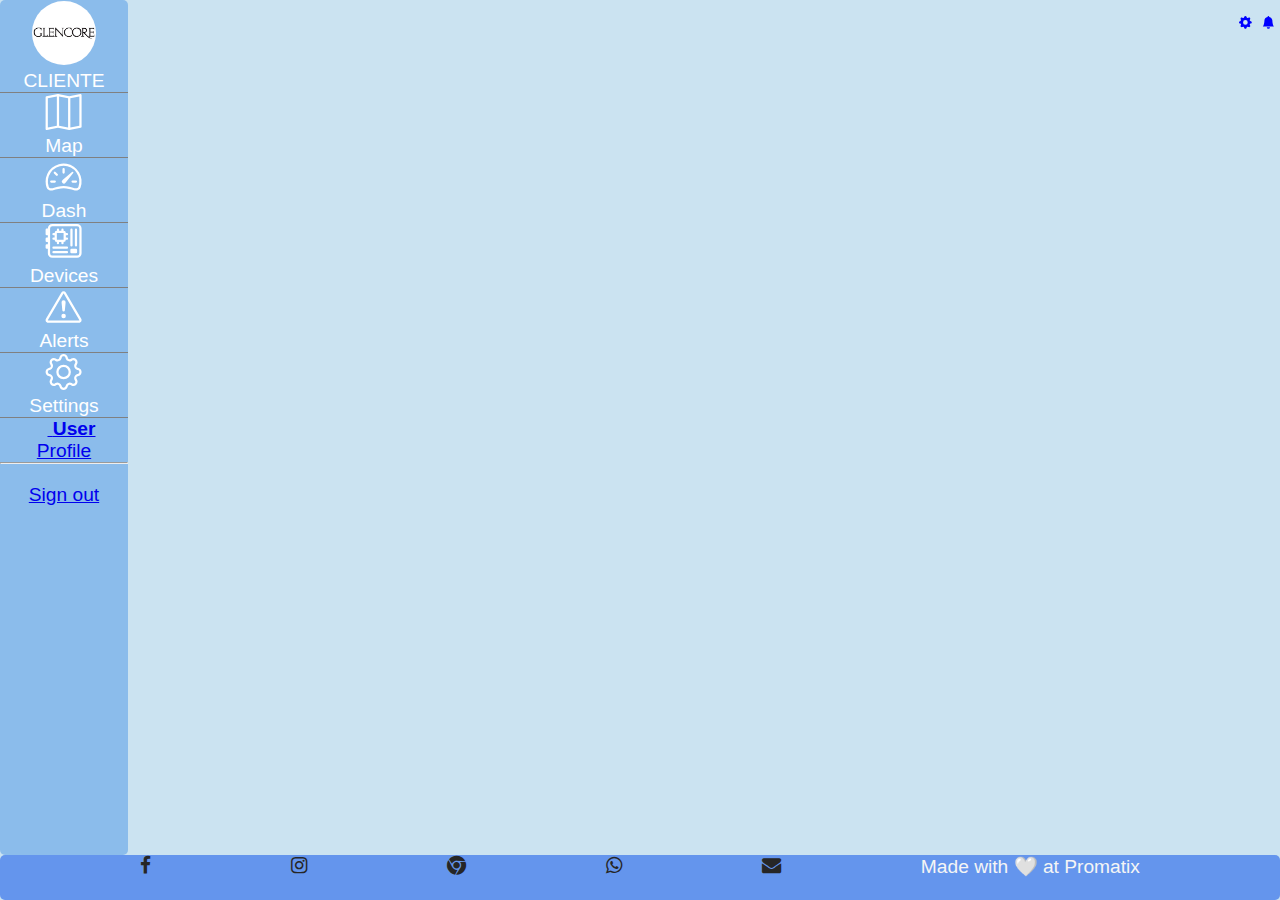
==== commit 210f50c4: "Agrego contenido en Settings, agrego SEO" ====
--- a/index.html
+++ b/index.html
@@ -5,6 +5,11 @@
     <meta charset="UTF-8">
     <meta http-equiv="X-UA-Compatible" content="IE=edge">
     <meta name="viewport" content="width=device-width, initial-scale=1.0">
+    
+    <meta name="description" content="Plataforma de gestion IoT">
+    <meta name="keywords"  content="IoT, SmartMeter, SmartCity, Telemonitoring">
+    <title>Telegestion IoT</title>
+
     <!-- <link rel="stylesheet" href="./estilos/style.css"> -->
     <link rel="stylesheet" href="https://cdnjs.cloudflare.com/ajax/libs/font-awesome/4.6.3/css/font-awesome.css">
     <!-- links a CDN icons-->
@@ -14,7 +19,7 @@
 
 <!-- links a style propios     -->
     <link rel="stylesheet" href="./estilos/style.css">
-    <title>ejemplo test1</title>
+    
     <!-- favicon -->
 </head>
 
@@ -23,14 +28,16 @@
     <header class="header">
 
         <!--listas horizontal  -->
+        <a href="./secciones/settings.html">
         <div class="navItem">
-            <svg xmlns="http://www.w3.org/2000/svg" width="16" height="16" fill="blue" class="bi bi-gear-fill" viewBox="0 0 16 16">
+            <svg xmlns="http://www.w3.org/2000/svg" width="1vw" height="1vw" fill="blue" class="bi bi-gear-fill" viewBox="0 0 16 16">
                 <path d="M9.405 1.05c-.413-1.4-2.397-1.4-2.81 0l-.1.34a1.464 1.464 0 0 1-2.105.872l-.31-.17c-1.283-.698-2.686.705-1.987 1.987l.169.311c.446.82.023 1.841-.872 2.105l-.34.1c-1.4.413-1.4 2.397 0 2.81l.34.1a1.464 1.464 0 0 1 .872 2.105l-.17.31c-.698 1.283.705 2.686 1.987 1.987l.311-.169a1.464 1.464 0 0 1 2.105.872l.1.34c.413 1.4 2.397 1.4 2.81 0l.1-.34a1.464 1.464 0 0 1 2.105-.872l.31.17c1.283.698 2.686-.705 1.987-1.987l-.169-.311a1.464 1.464 0 0 1 .872-2.105l.34-.1c1.4-.413 1.4-2.397 0-2.81l-.34-.1a1.464 1.464 0 0 1-.872-2.105l.17-.31c.698-1.283-.705-2.686-1.987-1.987l-.311.169a1.464 1.464 0 0 1-2.105-.872l-.1-.34zM8 10.93a2.929 2.929 0 1 1 0-5.86 2.929 2.929 0 0 1 0 5.858z"/>
               </svg>
             </div>
-            <a href="../secciones/alerts.html">
+        </a>
+            <a href="./secciones/alerts.html">
                 <div class="navItem">    
-                <svg xmlns="http://www.w3.org/2000/svg" width="16" height="16" fill="blue" class="bi bi-bell-fill" viewBox="0 0 16 16">
+                <svg xmlns="http://www.w3.org/2000/svg" width="1vw" height="1vw" fill="blue" class="bi bi-bell-fill" viewBox="0 0 16 16">
                     <path d="M8 16a2 2 0 0 0 2-2H6a2 2 0 0 0 2 2zm.995-14.901a1 1 0 1 0-1.99 0A5.002 5.002 0 0 0 3 6c0 1.098-.5 6-2 7h14c-1.5-1-2-5.902-2-7 0-2.42-1.72-4.44-4.005-4.901z"/>
                   </svg>   
                 </div> 
@@ -100,14 +107,15 @@
                 </a>
             </div>
            
-            <!-- Users -->
+            <!-- Settings -->
             <div class="item">
-                <a href="./secciones/user.html">
-                    <svg xmlns="http://www.w3.org/2000/svg" width="4vw" height="4vh" fill="currentColor" class="bi bi-people" viewBox="0 0 16 16">
-                        <path d="M15 14s1 0 1-1-1-4-5-4-5 3-5 4 1 1 1 1h8zm-7.978-1A.261.261 0 0 1 7 12.996c.001-.264.167-1.03.76-1.72C8.312 10.629 9.282 10 11 10c1.717 0 2.687.63 3.24 1.276.593.69.758 1.457.76 1.72l-.008.002a.274.274 0 0 1-.014.002H7.022zM11 7a2 2 0 1 0 0-4 2 2 0 0 0 0 4zm3-2a3 3 0 1 1-6 0 3 3 0 0 1 6 0zM6.936 9.28a5.88 5.88 0 0 0-1.23-.247A7.35 7.35 0 0 0 5 9c-4 0-5 3-5 4 0 .667.333 1 1 1h4.216A2.238 2.238 0 0 1 5 13c0-1.01.377-2.042 1.09-2.904.243-.294.526-.569.846-.816zM4.92 10A5.493 5.493 0 0 0 4 13H1c0-.26.164-1.03.76-1.724.545-.636 1.492-1.256 3.16-1.275zM1.5 5.5a3 3 0 1 1 6 0 3 3 0 0 1-6 0zm3-2a2 2 0 1 0 0 4 2 2 0 0 0 0-4z"/>
+                <a href="./secciones/settings.html">
+                    <svg xmlns="http://www.w3.org/2000/svg" width="4vw" height="4vh" fill="currentColor" class="bi bi-gear" viewBox="0 0 16 16">
+                        <path d="M8 4.754a3.246 3.246 0 1 0 0 6.492 3.246 3.246 0 0 0 0-6.492zM5.754 8a2.246 2.246 0 1 1 4.492 0 2.246 2.246 0 0 1-4.492 0z"/>
+                        <path d="M9.796 1.343c-.527-1.79-3.065-1.79-3.592 0l-.094.319a.873.873 0 0 1-1.255.52l-.292-.16c-1.64-.892-3.433.902-2.54 2.541l.159.292a.873.873 0 0 1-.52 1.255l-.319.094c-1.79.527-1.79 3.065 0 3.592l.319.094a.873.873 0 0 1 .52 1.255l-.16.292c-.892 1.64.901 3.434 2.541 2.54l.292-.159a.873.873 0 0 1 1.255.52l.094.319c.527 1.79 3.065 1.79 3.592 0l.094-.319a.873.873 0 0 1 1.255-.52l.292.16c1.64.893 3.434-.902 2.54-2.541l-.159-.292a.873.873 0 0 1 .52-1.255l.319-.094c1.79-.527 1.79-3.065 0-3.592l-.319-.094a.873.873 0 0 1-.52-1.255l.16-.292c.893-1.64-.902-3.433-2.541-2.54l-.292.159a.873.873 0 0 1-1.255-.52l-.094-.319zm-2.633.283c.246-.835 1.428-.835 1.674 0l.094.319a1.873 1.873 0 0 0 2.693 1.115l.291-.16c.764-.415 1.6.42 1.184 1.185l-.159.292a1.873 1.873 0 0 0 1.116 2.692l.318.094c.835.246.835 1.428 0 1.674l-.319.094a1.873 1.873 0 0 0-1.115 2.693l.16.291c.415.764-.42 1.6-1.185 1.184l-.291-.159a1.873 1.873 0 0 0-2.693 1.116l-.094.318c-.246.835-1.428.835-1.674 0l-.094-.319a1.873 1.873 0 0 0-2.692-1.115l-.292.16c-.764.415-1.6-.42-1.184-1.185l.159-.291A1.873 1.873 0 0 0 1.945 8.93l-.319-.094c-.835-.246-.835-1.428 0-1.674l.319-.094A1.873 1.873 0 0 0 3.06 4.377l-.16-.292c-.415-.764.42-1.6 1.185-1.184l.292.159a1.873 1.873 0 0 0 2.692-1.115l.094-.319z"/>
                       </svg>
                     <!-- <div class="icon"><img src="./icons/user.png" alt=""></div> -->
-                    <div class="title"><span>Team</span></div>
+                    <div class="title"><span>Settings</span></div>
                 </a>
             </div>
                      
--- a/estilos/style.css
+++ b/estilos/style.css
@@ -93,7 +93,13 @@
     justify-content: space-evenly;*/
 }
 
-/*FIN GRILLA PRINCIPAL*/
+/*FIN GRILLA PRINCIPAL,para el dashboard*/
+.mainGridD {
+  margin: 0 auto;
+  display: -ms-grid;
+  display: grid;
+}
+
 @media screen and (max-width: 768px) {
   .mainGridD .mainGrid {
     -ms-grid-columns: 10% 90%;
@@ -215,6 +221,97 @@
   color: blue;
 }
 
+.bodySlider {
+  min-height: 10vh;
+  padding: 0 10vh;
+  margin: 0;
+  position: relative;
+  display: -webkit-box;
+  display: -ms-flexbox;
+  display: flex;
+  -webkit-box-align: center;
+      -ms-flex-align: center;
+          align-items: center;
+  -webkit-box-pack: center;
+      -ms-flex-pack: center;
+          justify-content: center;
+}
+
+input[type=range] {
+  -webkit-appearance: none;
+  margin: 20px 0;
+  width: 100%;
+}
+
+input[type=range]:focus {
+  outline: none;
+}
+
+input[type=range]::-webkit-slider-runnable-track {
+  width: 100%;
+  height: 4px;
+  cursor: pointer;
+  animate: 0.2s;
+  background: #03a9f4;
+  border-radius: 25px;
+}
+
+input[type=range]::-webkit-slider-thumb {
+  height: 20px;
+  width: 20px;
+  border-radius: 50%;
+  background: #fff;
+  -webkit-box-shadow: 0 0 4px 0 black;
+          box-shadow: 0 0 4px 0 black;
+  cursor: pointer;
+  -webkit-appearance: none;
+  margin-top: -8px;
+}
+
+input[type=range]:focus::-webkit-slider-runnable-track {
+  background: #03a9f4;
+}
+
+.range-wrap {
+  width: 500px;
+  position: relative;
+}
+
+.range-value {
+  position: absolute;
+  top: -50%;
+}
+
+.range-value span {
+  width: 30px;
+  height: 24px;
+  line-height: 24px;
+  text-align: center;
+  background: #03a9f4;
+  color: #fff;
+  font-size: 12px;
+  display: block;
+  position: absolute;
+  left: 50%;
+  -webkit-transform: translate(-50%, 0);
+          transform: translate(-50%, 0);
+  border-radius: 6px;
+}
+
+.range-value span:before {
+  content: "";
+  position: absolute;
+  width: 0;
+  height: 0;
+  border-top: 10px solid #03a9f4;
+  border-left: 5px solid transparent;
+  border-right: 5px solid transparent;
+  top: 100%;
+  left: 50%;
+  margin-left: -5px;
+  margin-top: -1px;
+}
+
 /*Esto lo hago para normalizar los margenes en los navegadores, ya que algunos le ponen por defecto un pequeño margen*/
 * {
   margin: 0;
@@ -222,6 +319,7 @@
 }
 
 /* SECCION MAPA*/
+/*agrego mixin*/
 .mapa {
   width: 100%;
   height: 100%;
--- a/estilos/style.css
+++ b/estilos/style.css
@@ -93,7 +93,13 @@
     justify-content: space-evenly;*/
 }
 
-/*FIN GRILLA PRINCIPAL*/
+/*FIN GRILLA PRINCIPAL,para el dashboard*/
+.mainGridD {
+  margin: 0 auto;
+  display: -ms-grid;
+  display: grid;
+}
+
 @media screen and (max-width: 768px) {
   .mainGridD .mainGrid {
     -ms-grid-columns: 10% 90%;
@@ -215,6 +221,97 @@
   color: blue;
 }
 
+.bodySlider {
+  min-height: 10vh;
+  padding: 0 10vh;
+  margin: 0;
+  position: relative;
+  display: -webkit-box;
+  display: -ms-flexbox;
+  display: flex;
+  -webkit-box-align: center;
+      -ms-flex-align: center;
+          align-items: center;
+  -webkit-box-pack: center;
+      -ms-flex-pack: center;
+          justify-content: center;
+}
+
+input[type=range] {
+  -webkit-appearance: none;
+  margin: 20px 0;
+  width: 100%;
+}
+
+input[type=range]:focus {
+  outline: none;
+}
+
+input[type=range]::-webkit-slider-runnable-track {
+  width: 100%;
+  height: 4px;
+  cursor: pointer;
+  animate: 0.2s;
+  background: #03a9f4;
+  border-radius: 25px;
+}
+
+input[type=range]::-webkit-slider-thumb {
+  height: 20px;
+  width: 20px;
+  border-radius: 50%;
+  background: #fff;
+  -webkit-box-shadow: 0 0 4px 0 black;
+          box-shadow: 0 0 4px 0 black;
+  cursor: pointer;
+  -webkit-appearance: none;
+  margin-top: -8px;
+}
+
+input[type=range]:focus::-webkit-slider-runnable-track {
+  background: #03a9f4;
+}
+
+.range-wrap {
+  width: 500px;
+  position: relative;
+}
+
+.range-value {
+  position: absolute;
+  top: -50%;
+}
+
+.range-value span {
+  width: 30px;
+  height: 24px;
+  line-height: 24px;
+  text-align: center;
+  background: #03a9f4;
+  color: #fff;
+  font-size: 12px;
+  display: block;
+  position: absolute;
+  left: 50%;
+  -webkit-transform: translate(-50%, 0);
+          transform: translate(-50%, 0);
+  border-radius: 6px;
+}
+
+.range-value span:before {
+  content: "";
+  position: absolute;
+  width: 0;
+  height: 0;
+  border-top: 10px solid #03a9f4;
+  border-left: 5px solid transparent;
+  border-right: 5px solid transparent;
+  top: 100%;
+  left: 50%;
+  margin-left: -5px;
+  margin-top: -1px;
+}
+
 /*Esto lo hago para normalizar los margenes en los navegadores, ya que algunos le ponen por defecto un pequeño margen*/
 * {
   margin: 0;
@@ -222,6 +319,7 @@
 }
 
 /* SECCION MAPA*/
+/*agrego mixin*/
 .mapa {
   width: 100%;
   height: 100%;
